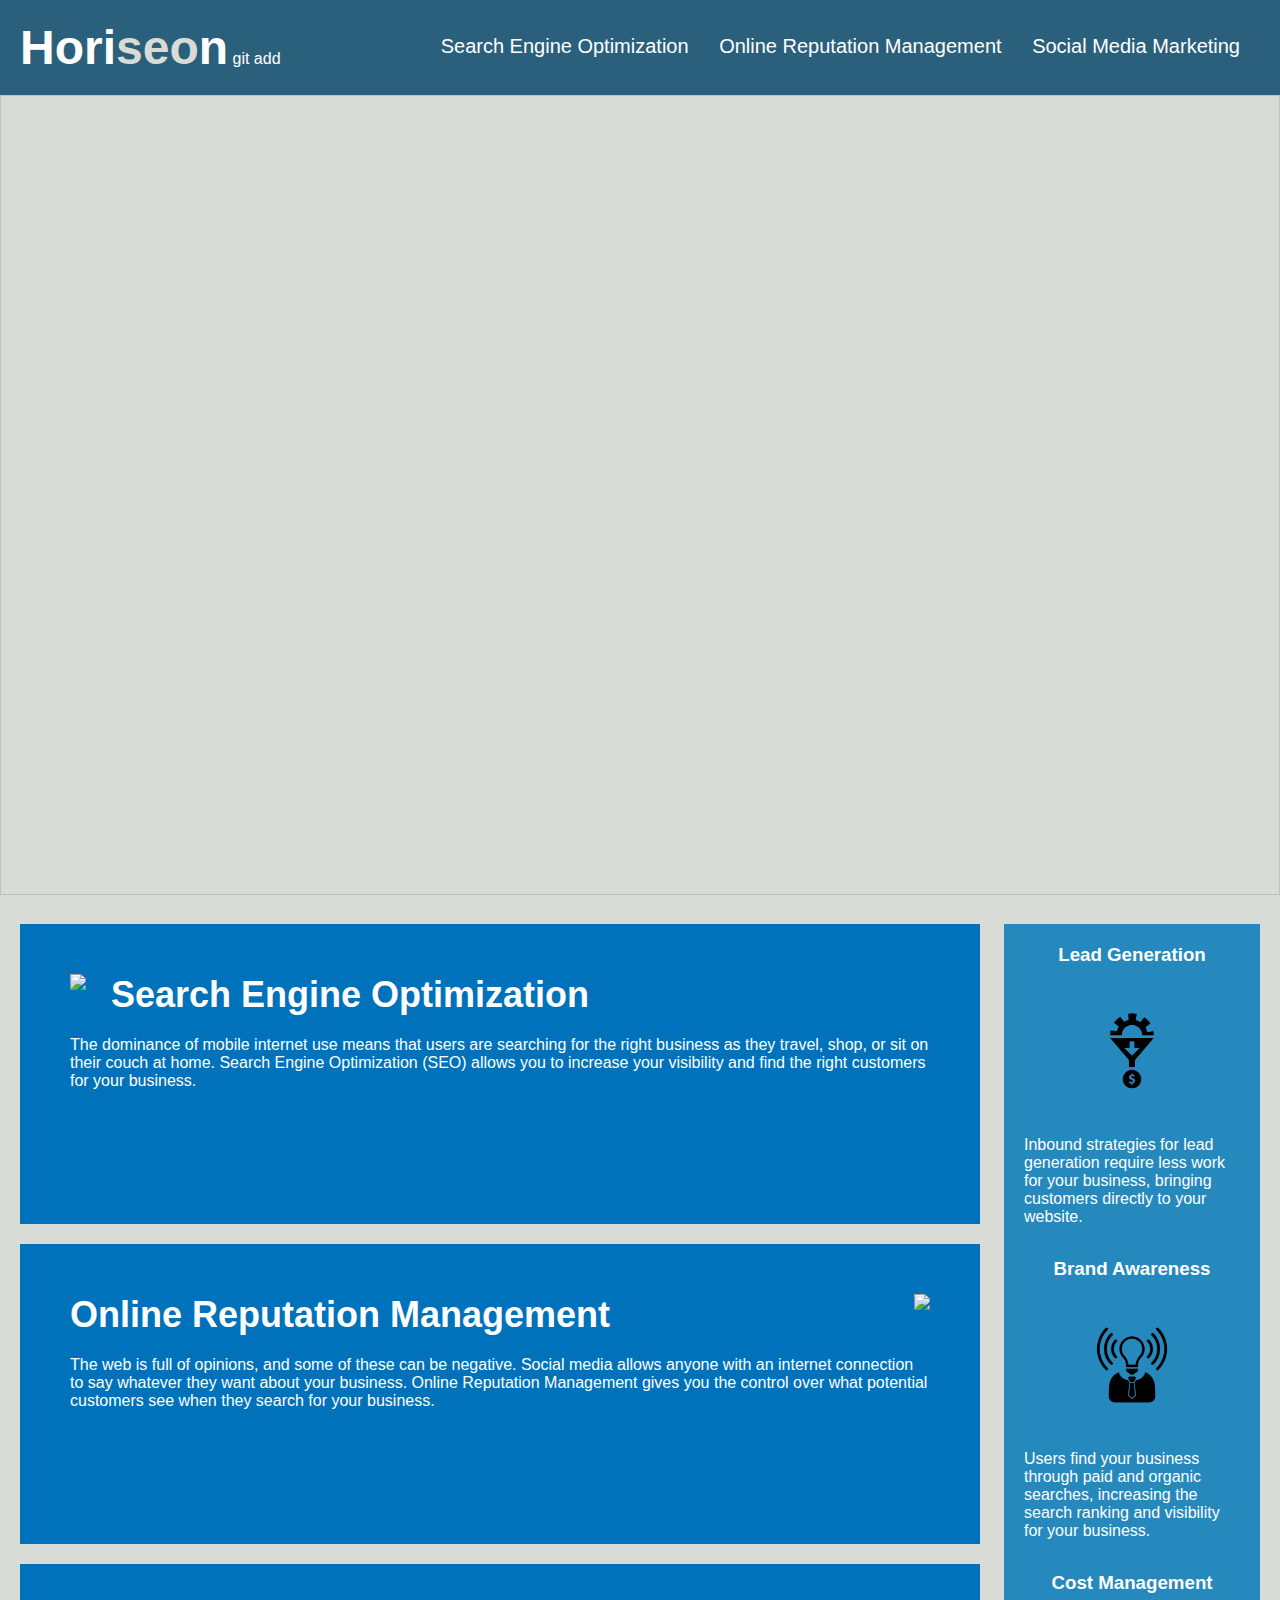
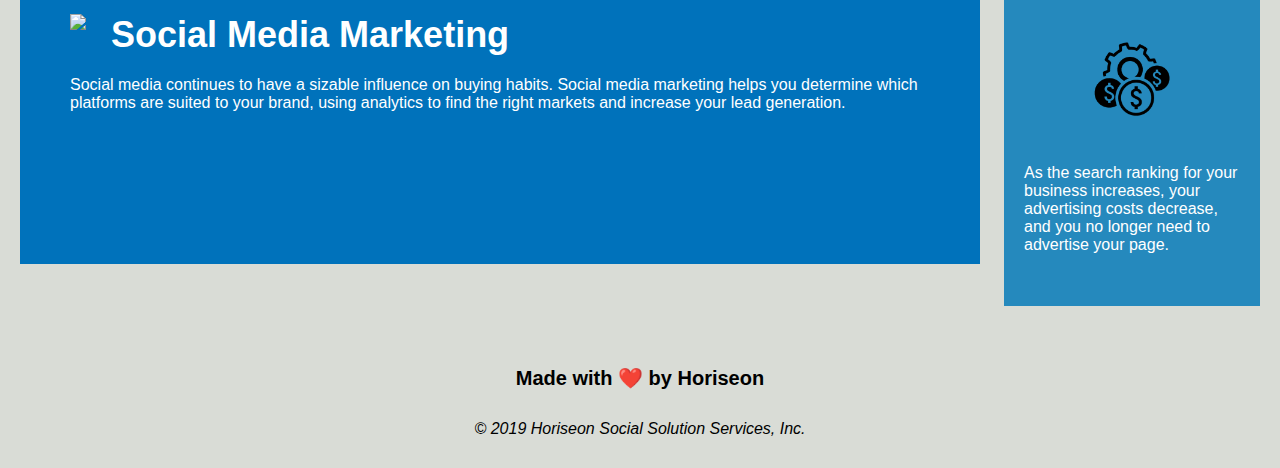
==== index.html @ 7ec8d148 "reorginized files" ====
<!DOCTYPE html>
<html lang="en-us">

<head>
    <meta charset="UTF-8" />
    <link rel="stylesheet" href="./assets/css/style.css">
    <title>Horiseon</title>
</head>

<body>
    <header class="header">
        <h1>Hori<span class="seo">seo</span>n</h1>
        <nav>
            <ul>
                <li>
                    <a href="#search-engine-optimization">Search Engine Optimization</a>
                </li>
                <li>
                    <a href="#online-reputation-management">Online Reputation Management</a>
                </li>
                <li>
                    <a href="#social-media-marketing">Social Media Marketing</a>
                </li>
            </ul>
        </nav>git add
    </header>
    
    <img class="hero"></img>
    
    <main>
        <article class="content">

            <section id="search-engine-optimization" class="search-engine-optimization">
                <img src="./assets/images/search-engine-optimization.jpg" class="float-left" />
                <h2>Search Engine Optimization</h2>
                <p>
                    The dominance of mobile internet use means that users are searching for the right business as they travel, shop, or sit on their couch at home. Search Engine Optimization (SEO) allows you to increase your visibility and find the right customers for your business.
                </p>
            </section>

            <section id="online-reputation-management" class="online-reputation-management">
                <img src="./assets/images/online-reputation-management.jpg" class="float-right" />
                <h2>Online Reputation Management</h2>
                <p>
                    The web is full of opinions, and some of these can be negative. Social media allows anyone with an internet connection to say whatever they want about your business. Online Reputation Management gives you the control over what potential customers see when they search for your business.
                </p>
            </section>

            <section id="social-media-marketing" class="social-media-marketing">
                <img src="./assets/images/social-media-marketing.jpg" class="float-left" />
                <h2>Social Media Marketing</h2>
                <p>
                    Social media continues to have a sizable influence on buying habits. Social media marketing helps you determine which platforms are suited to your brand, using analytics to find the right markets and increase your lead generation.
                </p>
            </section>

        </article>

        <aside class="benefits">
            <div class="benefit-lead">
                <h3>Lead Generation</h3>
                <img src="./assets/images/lead-generation.png" />
                <p>
                    Inbound strategies for lead generation require less work for your business, bringing customers directly to your website.
                </p>
            </div>
            <div class="benefit-brand">
                <h3>Brand Awareness</h3>
                <img src="./assets/images/brand-awareness.png" />
                <p>
                    Users find your business through paid and organic searches, increasing the search ranking and visibility for your business.
                </p>
            </div>
            <div class="benefit-cost">
                <h3>Cost Management</h3>
                <img src="./assets/images/cost-management.png"></img>
                <p>
                    As the search ranking for your business increases, your advertising costs decrease, and you no longer need to advertise your page.
                </p>
            </div>
        </aside>

    </main>

    <footer class="footer">
        <h2 class="footer h2">Made with ❤️️ by Horiseon</h2>
        <address>
            <p>
                &copy; 2019 Horiseon Social Solution Services, Inc.
            </p>
        </address>
    </footer>

</body>

</html>
---- assets/css/style.css ----
/* The following declarations apply to the header*/
* {
    box-sizing: border-box;
    padding: 0;
    margin: 0;
}

.header {
    padding: 20px;
    font-family: 'Trebuchet MS', 'Lucida Sans Unicode', 'Lucida Grande', 'Lucida Sans', Arial, sans-serif;
    background-color: #2a607c;
    color: #ffffff;
}

.header h1 {
    display: inline-block;
    font-size: 48px;
}

/* The letters "seo" within the word "Horiseon" are grey while the rest of the word is white */
.header h1 .seo {
    color: #d9dcd6;
}

.header nav {
    padding-top: 15px;
    margin-right: 20px;
    float: right;
    font-family: 'Gill Sans', 'Gill Sans MT', Calibri, 'Trebuchet MS', sans-serif;
    font-size: 20px;
}

.header nav ul {
    list-style-type: none;
}

.header nav ul li {
    display: inline-block;
    margin-left: 25px;
}

a {
    color: #ffffff;
    text-decoration: none;
}

/* The following applies to the body including the header*/
body {
    background-color: #d9dcd6;
}


/* The following declarations apply to the main image*/
.hero {
    height: 800px;
    width: 100%;
    margin-bottom: 25px;
    background-image: url("../images/digital-marketing-meeting.jpg");
    background-size: cover;
    background-position: center;
}

/* The following declarations apply to the sections within the article*/
.content {
    width: 75%;
    display: inline-block;
    margin-left: 20px;
}
p {
    font-size: 16px;
}
.float-left {
    float: left;
    margin-right: 25px;
}

.float-right {
    float: right;
    margin-left: 25px;
}


/* The following declaratoins apply to the aside (side bar)*/
.benefits {
    margin-right: 20px;
    padding: 20px;
    clear: both;
    float: right;
    width: 20%;
    height: 100%;
    font-family: 'Gill Sans', 'Gill Sans MT', Calibri, 'Trebuchet MS', sans-serif;
    background-color: #2589bd;
}

.benefit-lead {
    margin-bottom: 32px;
    color: #ffffff;
}

.benefit-brand {
    margin-bottom: 32px;
    color: #ffffff;
}

.benefit-cost {
    margin-bottom: 32px;
    color: #ffffff;
}

.benefit-lead h3 {
    margin-bottom: 10px;
    text-align: center;
}

.benefit-brand h3 {
    margin-bottom: 10px;
    text-align: center;
}

.benefit-cost h3 {
    margin-bottom: 10px;
    text-align: center;
}

.benefit-lead img {
    display: block;
    margin: 10px auto;
    max-width: 150px;
}

.benefit-brand img {
    display: block;
    margin: 10px auto;
    max-width: 150px;
}

.benefit-cost img {
    display: block;
    margin: 10px auto;
    max-width: 150px;
}

.search-engine-optimization {
    margin-bottom: 20px;
    padding: 50px;
    height: 300px;
    font-family: 'Gill Sans', 'Gill Sans MT', Calibri, 'Trebuchet MS', sans-serif;
    background-color: #0072bb;
    color: #ffffff;
}

.online-reputation-management {
    margin-bottom: 20px;
    padding: 50px;
    height: 300px;
    font-family: 'Gill Sans', 'Gill Sans MT', Calibri, 'Trebuchet MS', sans-serif;
    background-color: #0072bb;
    color: #ffffff;
}

.social-media-marketing {
    margin-bottom: 20px;
    padding: 50px;
    height: 300px;
    font-family: 'Gill Sans', 'Gill Sans MT', Calibri, 'Trebuchet MS', sans-serif;
    background-color: #0072bb;
    color: #ffffff;
}

.search-engine-optimization img {
    max-height: 200px;
}

.online-reputation-management img {
    max-height: 200px;
}

.social-media-marketing img {
    max-height: 200px;
}

.search-engine-optimization h2 {
    margin-bottom: 20px;
    font-size: 36px;
}

.online-reputation-management h2 {
    margin-bottom: 20px;
    font-size: 36px;
}

.social-media-marketing h2 {
    margin-bottom: 20px;
    font-size: 36px;
}

/* The following declartions apply to the footer*/
.footer {
    padding: 30px;
    clear: both;
    font-family: 'Trebuchet MS', 'Lucida Sans Unicode', 'Lucida Grande', 'Lucida Sans', Arial, sans-serif;
    text-align: center;
}

.footer h2 {
    font-size: 20px;
}
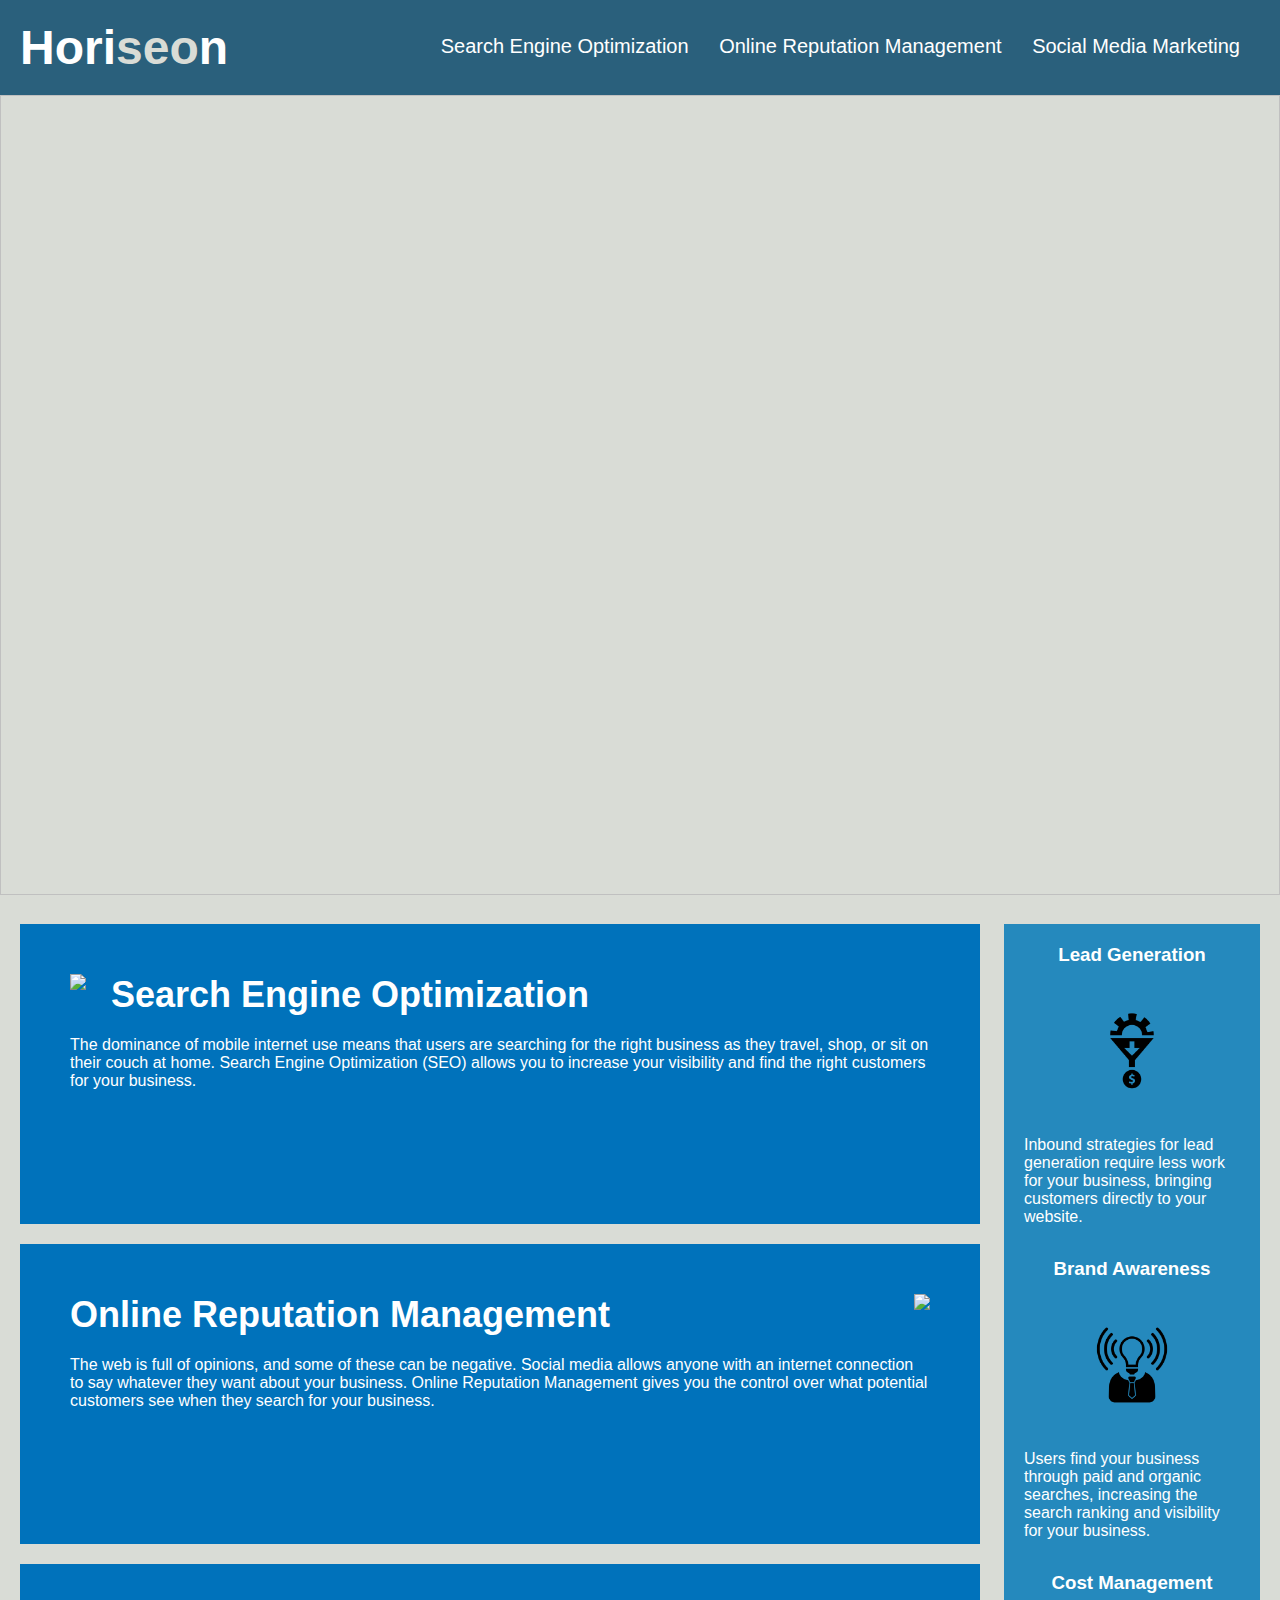
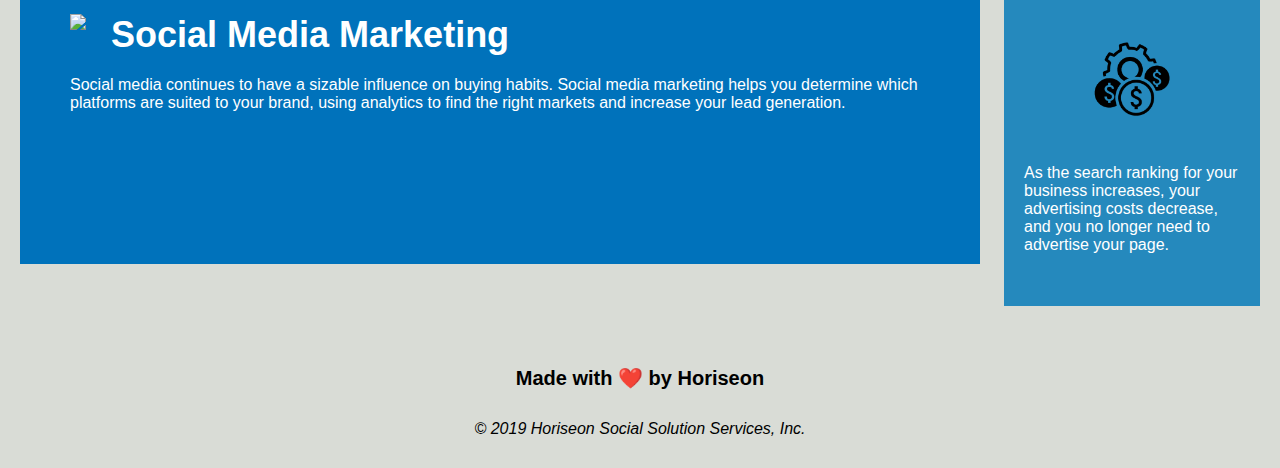
==== commit ab526e7c: "reorganized files, to push" ====
--- a/index.html
+++ b/index.html
@@ -22,7 +22,7 @@
                     <a href="#social-media-marketing">Social Media Marketing</a>
                 </li>
             </ul>
-        </nav>git add
+        </nav>
     </header>
     
     <img class="hero"></img>
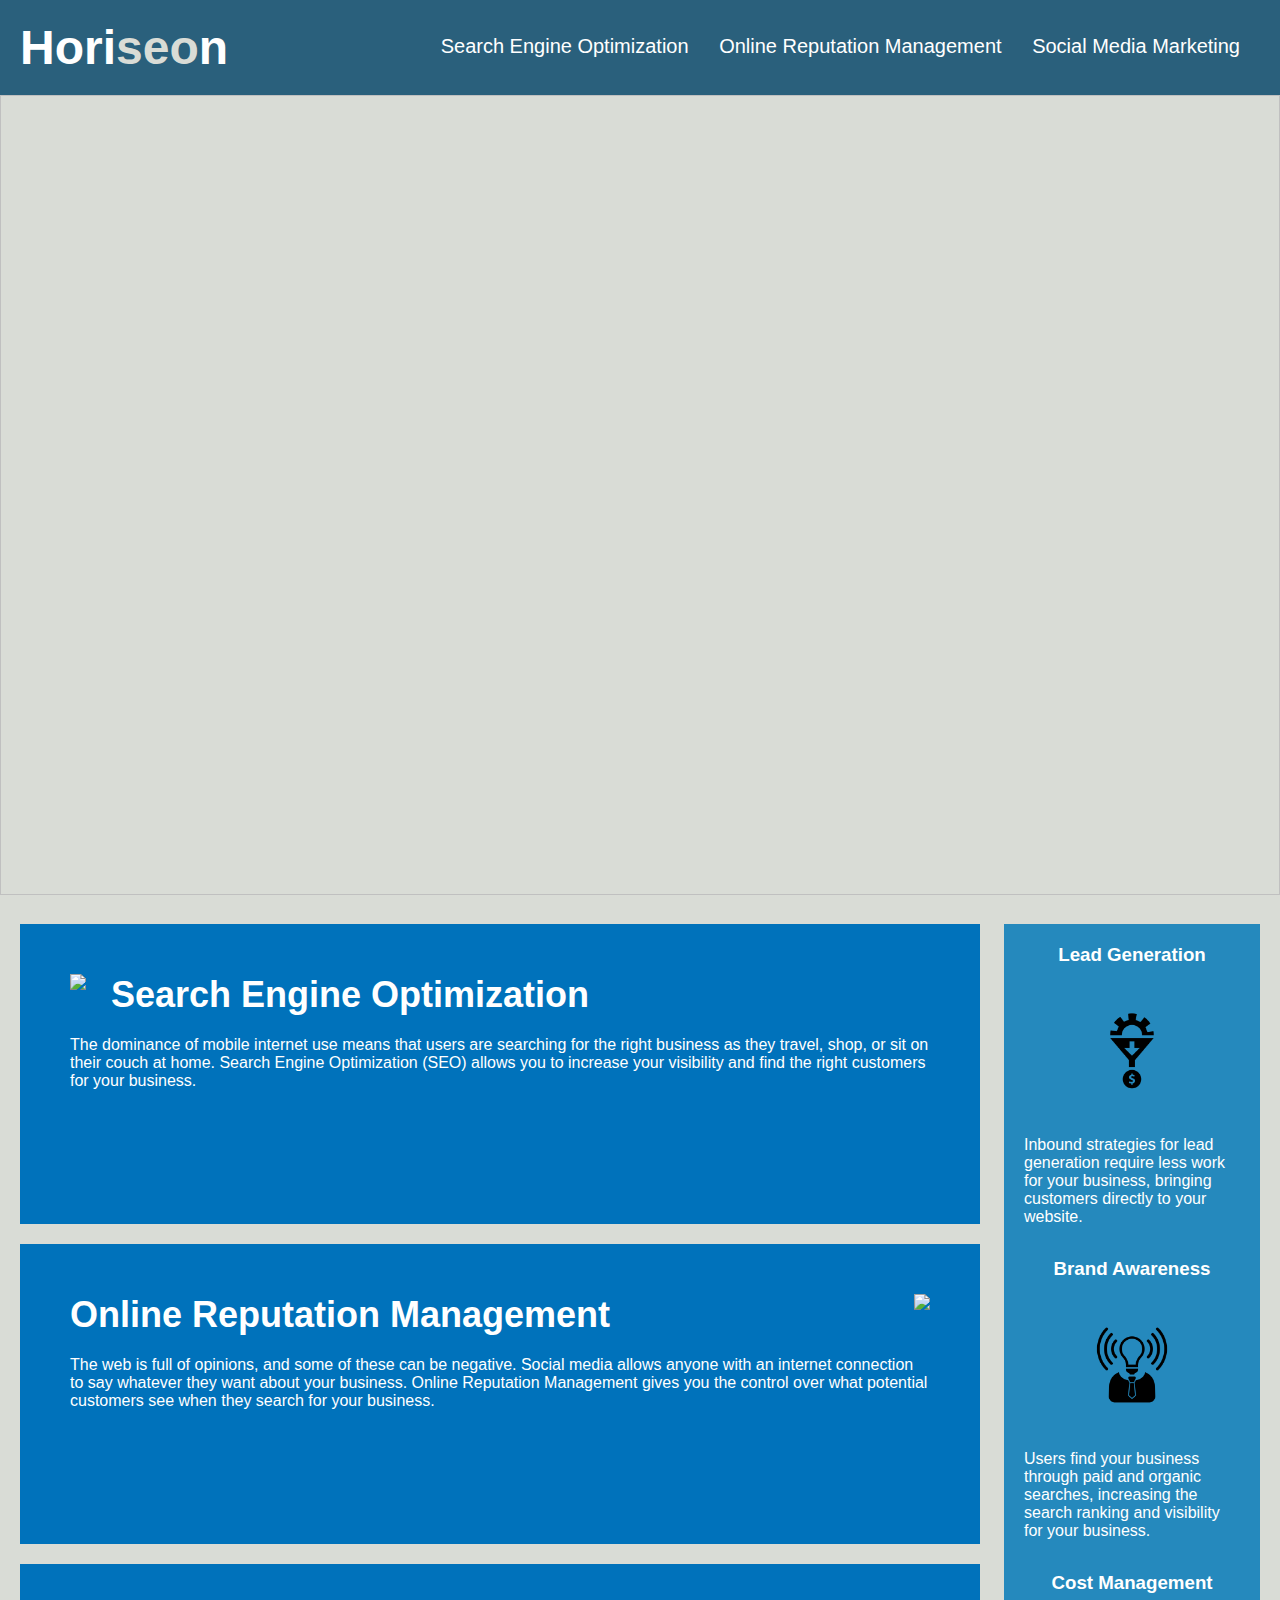
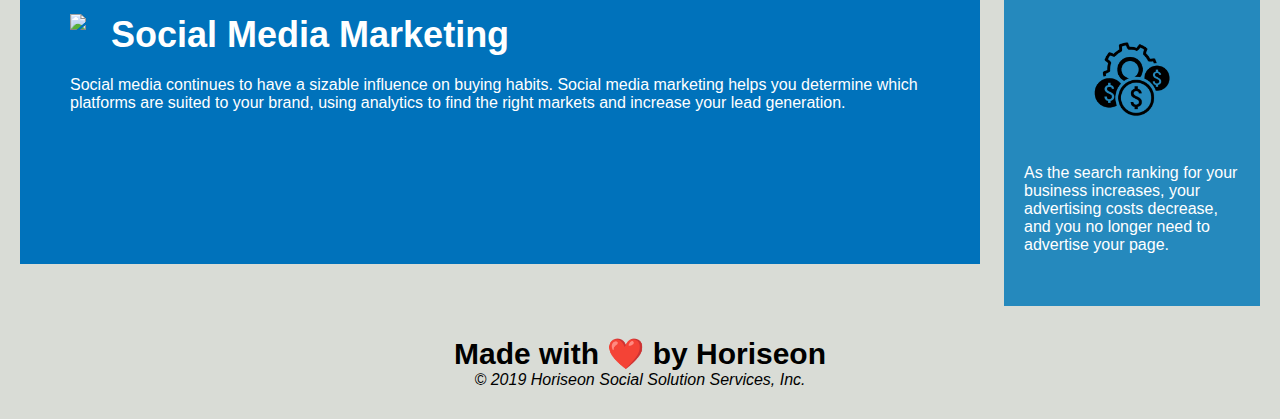
==== commit 0ef4db49: "consolidated CCS" ====
--- a/index.html
+++ b/index.html
@@ -30,7 +30,7 @@
     <main>
         <article class="content">
 
-            <section id="search-engine-optimization" class="search-engine-optimization">
+            <section id="search-engine-optimization" class="search-online-social">
                 <img src="./assets/images/search-engine-optimization.jpg" class="float-left" />
                 <h2>Search Engine Optimization</h2>
                 <p>
@@ -38,7 +38,7 @@
                 </p>
             </section>
 
-            <section id="online-reputation-management" class="online-reputation-management">
+            <section id="online-reputation-management" class="search-online-social">
                 <img src="./assets/images/online-reputation-management.jpg" class="float-right" />
                 <h2>Online Reputation Management</h2>
                 <p>
@@ -46,7 +46,7 @@
                 </p>
             </section>
 
-            <section id="social-media-marketing" class="social-media-marketing">
+            <section id="social-media-marketing" class="search-online-social">
                 <img src="./assets/images/social-media-marketing.jpg" class="float-left" />
                 <h2>Social Media Marketing</h2>
                 <p>
@@ -57,33 +57,33 @@
         </article>
 
         <aside class="benefits">
-            <div class="benefit-lead">
+            <section class="benefit-lead-brand-cost">
                 <h3>Lead Generation</h3>
                 <img src="./assets/images/lead-generation.png" />
                 <p>
                     Inbound strategies for lead generation require less work for your business, bringing customers directly to your website.
                 </p>
-            </div>
-            <div class="benefit-brand">
+            </section>
+            <section class="benefit-lead-brand-cost">
                 <h3>Brand Awareness</h3>
                 <img src="./assets/images/brand-awareness.png" />
                 <p>
                     Users find your business through paid and organic searches, increasing the search ranking and visibility for your business.
                 </p>
-            </div>
-            <div class="benefit-cost">
+            </section>
+            <div class="benefit-lead-brand-cost">
                 <h3>Cost Management</h3>
                 <img src="./assets/images/cost-management.png"></img>
                 <p>
                     As the search ranking for your business increases, your advertising costs decrease, and you no longer need to advertise your page.
                 </p>
-            </div>
+            </section>
         </aside>
 
     </main>
 
     <footer class="footer">
-        <h2 class="footer h2">Made with ❤️️ by Horiseon</h2>
+        <h2>Made with ❤️️ by Horiseon</h2>
         <address>
             <p>
                 &copy; 2019 Horiseon Social Solution Services, Inc.
--- a/assets/css/style.css
+++ b/assets/css/style.css
@@ -1,10 +1,15 @@
-/* The following declarations apply to the header*/
+/* This applies to the entire body, including header and footer*/
 * {
     box-sizing: border-box;
     padding: 0;
     margin: 0;
 }
 
+body {
+    background-color: #d9dcd6;
+}
+
+/* The following apply to the header*/
 .header {
     padding: 20px;
     font-family: 'Trebuchet MS', 'Lucida Sans Unicode', 'Lucida Grande', 'Lucida Sans', Arial, sans-serif;
@@ -30,10 +35,6 @@
     font-size: 20px;
 }
 
-.header nav ul {
-    list-style-type: none;
-}
-
 .header nav ul li {
     display: inline-block;
     margin-left: 25px;
@@ -43,12 +44,6 @@
     color: #ffffff;
     text-decoration: none;
 }
-
-/* The following applies to the body including the header*/
-body {
-    background-color: #d9dcd6;
-}
-
 
 /* The following declarations apply to the main image*/
 .hero {
@@ -66,9 +61,11 @@
     display: inline-block;
     margin-left: 20px;
 }
+
 p {
     font-size: 16px;
 }
+
 .float-left {
     float: left;
     margin-right: 25px;
@@ -79,6 +76,23 @@
     margin-left: 25px;
 }
 
+.search-online-social {
+    margin-bottom: 20px;
+    padding: 50px;
+    height: 300px;
+    font-family: 'Gill Sans', 'Gill Sans MT', Calibri, 'Trebuchet MS', sans-serif;
+    background-color: #0072bb;
+    color: #ffffff;
+}
+
+.search-online-social img {
+    max-height: 200px;
+}
+
+.search-online-social h2 {
+    margin-bottom: 20px;
+    font-size: 36px;
+}
 
 /* The following declaratoins apply to the aside (side bar)*/
 .benefits {
@@ -92,106 +106,20 @@
     background-color: #2589bd;
 }
 
-.benefit-lead {
+.benefit-lead-brand-cost {
     margin-bottom: 32px;
     color: #ffffff;
 }
 
-.benefit-brand {
-    margin-bottom: 32px;
-    color: #ffffff;
-}
-
-.benefit-cost {
-    margin-bottom: 32px;
-    color: #ffffff;
-}
-
-.benefit-lead h3 {
+.benefit-lead-brand-cost h3 {
     margin-bottom: 10px;
     text-align: center;
 }
 
-.benefit-brand h3 {
-    margin-bottom: 10px;
-    text-align: center;
-}
-
-.benefit-cost h3 {
-    margin-bottom: 10px;
-    text-align: center;
-}
-
-.benefit-lead img {
+.benefit-lead-brand-cost img {
     display: block;
     margin: 10px auto;
     max-width: 150px;
-}
-
-.benefit-brand img {
-    display: block;
-    margin: 10px auto;
-    max-width: 150px;
-}
-
-.benefit-cost img {
-    display: block;
-    margin: 10px auto;
-    max-width: 150px;
-}
-
-.search-engine-optimization {
-    margin-bottom: 20px;
-    padding: 50px;
-    height: 300px;
-    font-family: 'Gill Sans', 'Gill Sans MT', Calibri, 'Trebuchet MS', sans-serif;
-    background-color: #0072bb;
-    color: #ffffff;
-}
-
-.online-reputation-management {
-    margin-bottom: 20px;
-    padding: 50px;
-    height: 300px;
-    font-family: 'Gill Sans', 'Gill Sans MT', Calibri, 'Trebuchet MS', sans-serif;
-    background-color: #0072bb;
-    color: #ffffff;
-}
-
-.social-media-marketing {
-    margin-bottom: 20px;
-    padding: 50px;
-    height: 300px;
-    font-family: 'Gill Sans', 'Gill Sans MT', Calibri, 'Trebuchet MS', sans-serif;
-    background-color: #0072bb;
-    color: #ffffff;
-}
-
-.search-engine-optimization img {
-    max-height: 200px;
-}
-
-.online-reputation-management img {
-    max-height: 200px;
-}
-
-.social-media-marketing img {
-    max-height: 200px;
-}
-
-.search-engine-optimization h2 {
-    margin-bottom: 20px;
-    font-size: 36px;
-}
-
-.online-reputation-management h2 {
-    margin-bottom: 20px;
-    font-size: 36px;
-}
-
-.social-media-marketing h2 {
-    margin-bottom: 20px;
-    font-size: 36px;
 }
 
 /* The following declartions apply to the footer*/
@@ -200,8 +128,7 @@
     clear: both;
     font-family: 'Trebuchet MS', 'Lucida Sans Unicode', 'Lucida Grande', 'Lucida Sans', Arial, sans-serif;
     text-align: center;
+    font-size: 20px;
 }
 
-.footer h2 {
-    font-size: 20px;
-}
+
